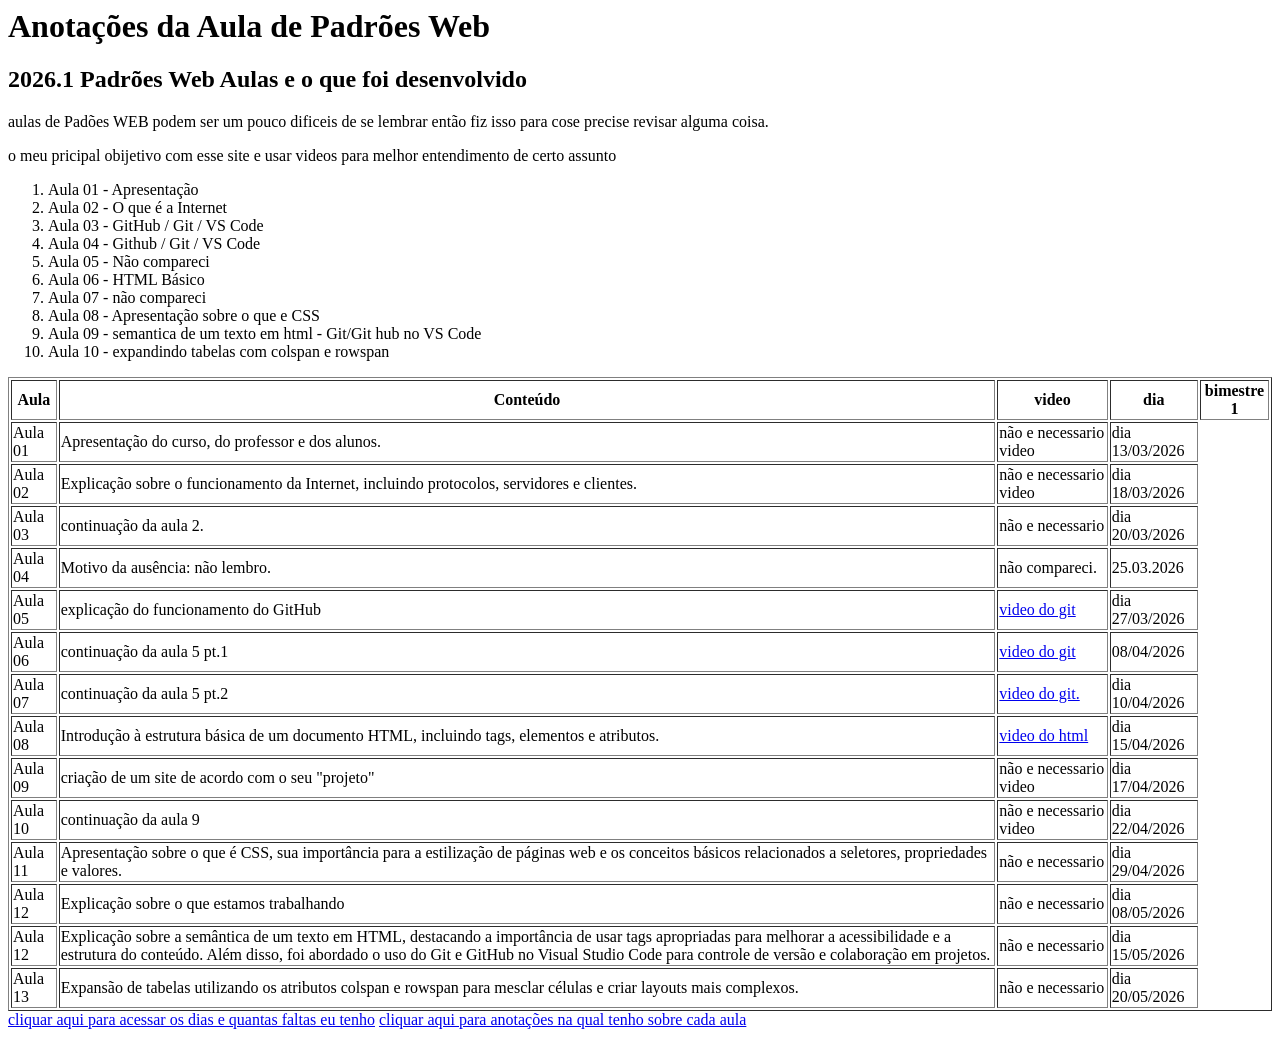
==== index.html @ b0284b3c "novamente teste" ====
<html>
  <head>
    <meta charset="UTF-8">
    <title>Disciplina Padrões WEB</title>
  </head>
  <body>
    <h1>Anotações da Aula de Padrões Web</h1>
    <h2>2026.1 Padrões Web Aulas e o que foi desenvolvido</h2>

    
    <p>aulas de Padões WEB podem ser um pouco dificeis de se lembrar então fiz isso para cose precise revisar alguma coisa.</p>
    <p>o meu pricipal obijetivo com esse site e usar videos para melhor entendimento de certo assunto</p>
    <ol>
      <li>Aula 01 - Apresentação</li>
      <li>Aula 02 - O que é a Internet</li>
      <li>Aula 03 - GitHub / Git / VS Code</li>
      <li>Aula 04 - Github / Git / VS Code</li>
      <li>Aula 05 - Não compareci</li>
      <li>Aula 06 - HTML Básico</li>
      <li>Aula 07 - não compareci</li>
      <li>Aula 08 - Apresentação sobre o que e CSS</li>
      <li>Aula 09 - semantica de um texto em html - Git/Git hub no VS Code</li>
      <li>Aula 10 - expandindo tabelas com colspan e rowspan</li>
    </ol>
    
    <table border="1">
      <tr>
        <th>Aula</th>
        <th>Conteúdo</th>
        <th>video</th>
        <th>dia</th>
        <th colspan"4">bimestre 1</th>
      </tr>

      <tr>
        <td>Aula 01</td>
        <td>Apresentação do curso, do professor e dos alunos.</td>
        <td> não e necessario video</td>
        <td>dia 13/03/2026</td>
      </tr>
      <tr>
        <td>Aula 02</td>
        <td>Explicação sobre o funcionamento da Internet, incluindo protocolos, servidores e clientes.</td>
        <td>não e necessario video</a>
        <td>dia 18/03/2026</td>
      </tr>
      <tr>
        <td>Aula 03</td>
        <td>continuação da aula 2.</td>
        <td>não e necessario</td>
        <td>dia 20/03/2026</td>
      <tr>
        <td>Aula 04</td>
        <td>Motivo da ausência: não lembro.</td>
        <td>não compareci.</td>
        <td>25.03.2026</td> 
      </tr>
      <tr>
        <td>Aula 05</td>
        <td>explicação do funcionamento do GitHub</td>
        <td><a href="https://www.youtube.com/watch?v=BUGZZaChiYw">video do git</a></td>
        <td>dia 27/03/2026</td>
      </tr>
      <tr>
        <td>Aula 06</td>
        <td>continuação da aula 5 pt.1</td>
        <td><a href="https://www.youtube.com/watch?v=BUGZZaChiYw">video do git</td>
        <td>08/04/2026</td>
      </tr>
      <tr>
        <td>Aula 07</td>
        <td>continuação da aula 5 pt.2</td>
        <td><a href="https://www.youtube.com/watch?v=BUGZZaChiYw">video do git.</td>
        <td>dia 10/04/2026</td>
      <tr>
        <td>Aula 08</td>
        <td>Introdução à estrutura básica de um documento HTML, incluindo tags, elementos e atributos.</td>
        <td><a href="https://www.youtube.com/watch?v=5Hn58p-hYC0">video do html</a></td>
        <td>dia 15/04/2026</td>
      </tr>
        <td>Aula 09</td>
        <td>criação de um site de acordo com o seu "projeto"</td>
        <td>não e necessario video</td>
        <td>dia 17/04/2026</td>
      </tr>
      <tr>
        <td>Aula 10</td>
        <td>continuação da aula 9</td>
        <td>não e necessario video</a></td>
        <td>dia 22/04/2026</td>
      <tr>
        <td>Aula 11</td>
        <td>Apresentação sobre o que é CSS, sua importância para a estilização de páginas web e os conceitos básicos relacionados a seletores, propriedades e valores.</td>
        <td>não e necessario</a></td>
        <td>dia 29/04/2026</td>
      </tr>
      <tr>
        <td>Aula 12</td>
        <td>Explicação sobre o que estamos trabalhando</td>
        <td>não e necessario</a></td>
        <td>dia 08/05/2026</td>
      <tr>
        <td>Aula 12</td>
        <td>Explicação sobre a semântica de um texto em HTML, destacando a importância de usar tags apropriadas para melhorar a acessibilidade e a estrutura do conteúdo. Além disso, foi abordado o uso do Git e GitHub no Visual Studio Code para controle de versão e colaboração em projetos.</td>
        <td>não e necessario</a></td>
        <td>dia 15/05/2026</td>
      </tr>
      <tr>
        <td>Aula 13</td>
        <td>Expansão de tabelas utilizando os atributos colspan e rowspan para mesclar células e criar layouts mais complexos.</td>
        <td>não e necessario</a></td>
        <td>dia 20/05/2026</td>
      </tr>
    </table>

    <a href="https://suap.ifrn.edu.br/">cliquar aqui para acessar os dias e quantas faltas eu tenho</a>

    <a href="aulas/index.html">cliquar aqui para anotações na qual tenho sobre cada aula</a>

  </body>

</html>
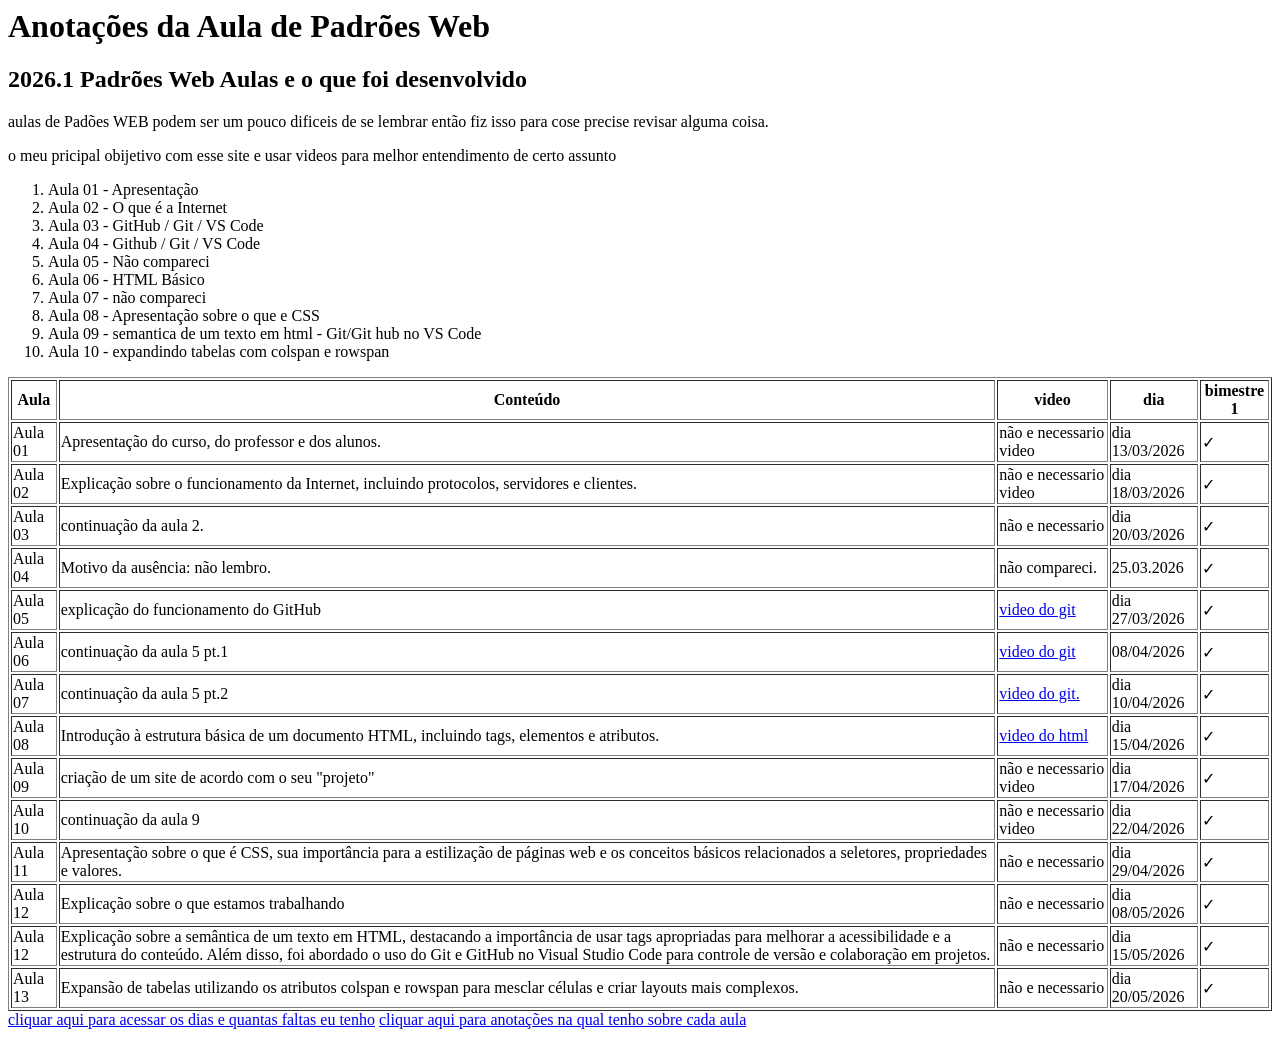
==== commit 63998a65: "acho que assim fica bom" ====
--- a/index.html
+++ b/index.html
@@ -37,79 +37,93 @@
         <td>Apresentação do curso, do professor e dos alunos.</td>
         <td> não e necessario video</td>
         <td>dia 13/03/2026</td>
+        <td>✓</td>
       </tr>
       <tr>
         <td>Aula 02</td>
         <td>Explicação sobre o funcionamento da Internet, incluindo protocolos, servidores e clientes.</td>
         <td>não e necessario video</a>
         <td>dia 18/03/2026</td>
+        <td>✓</td>
       </tr>
       <tr>
         <td>Aula 03</td>
         <td>continuação da aula 2.</td>
         <td>não e necessario</td>
         <td>dia 20/03/2026</td>
+        <td>✓</td>
       <tr>
         <td>Aula 04</td>
         <td>Motivo da ausência: não lembro.</td>
         <td>não compareci.</td>
-        <td>25.03.2026</td> 
+        <td>25.03.2026</td>
+        <td>✓</td>
       </tr>
       <tr>
         <td>Aula 05</td>
         <td>explicação do funcionamento do GitHub</td>
         <td><a href="https://www.youtube.com/watch?v=BUGZZaChiYw">video do git</a></td>
         <td>dia 27/03/2026</td>
+        <td>✓</td>
       </tr>
       <tr>
         <td>Aula 06</td>
         <td>continuação da aula 5 pt.1</td>
         <td><a href="https://www.youtube.com/watch?v=BUGZZaChiYw">video do git</td>
         <td>08/04/2026</td>
+        <td>✓</td>
       </tr>
       <tr>
         <td>Aula 07</td>
         <td>continuação da aula 5 pt.2</td>
         <td><a href="https://www.youtube.com/watch?v=BUGZZaChiYw">video do git.</td>
         <td>dia 10/04/2026</td>
+        <td>✓</td>
       <tr>
         <td>Aula 08</td>
         <td>Introdução à estrutura básica de um documento HTML, incluindo tags, elementos e atributos.</td>
         <td><a href="https://www.youtube.com/watch?v=5Hn58p-hYC0">video do html</a></td>
         <td>dia 15/04/2026</td>
+        <td>✓</td>
       </tr>
         <td>Aula 09</td>
         <td>criação de um site de acordo com o seu "projeto"</td>
         <td>não e necessario video</td>
         <td>dia 17/04/2026</td>
+        <td>✓</td>
       </tr>
       <tr>
         <td>Aula 10</td>
         <td>continuação da aula 9</td>
         <td>não e necessario video</a></td>
         <td>dia 22/04/2026</td>
+        <td>✓</td>
       <tr>
         <td>Aula 11</td>
         <td>Apresentação sobre o que é CSS, sua importância para a estilização de páginas web e os conceitos básicos relacionados a seletores, propriedades e valores.</td>
         <td>não e necessario</a></td>
         <td>dia 29/04/2026</td>
+        <td>✓</td>
       </tr>
       <tr>
         <td>Aula 12</td>
         <td>Explicação sobre o que estamos trabalhando</td>
         <td>não e necessario</a></td>
         <td>dia 08/05/2026</td>
+        <td>✓</td>
       <tr>
         <td>Aula 12</td>
         <td>Explicação sobre a semântica de um texto em HTML, destacando a importância de usar tags apropriadas para melhorar a acessibilidade e a estrutura do conteúdo. Além disso, foi abordado o uso do Git e GitHub no Visual Studio Code para controle de versão e colaboração em projetos.</td>
         <td>não e necessario</a></td>
         <td>dia 15/05/2026</td>
+        <td>✓</td>
       </tr>
       <tr>
         <td>Aula 13</td>
         <td>Expansão de tabelas utilizando os atributos colspan e rowspan para mesclar células e criar layouts mais complexos.</td>
         <td>não e necessario</a></td>
         <td>dia 20/05/2026</td>
+        <td>✓</td>
       </tr>
     </table>
 
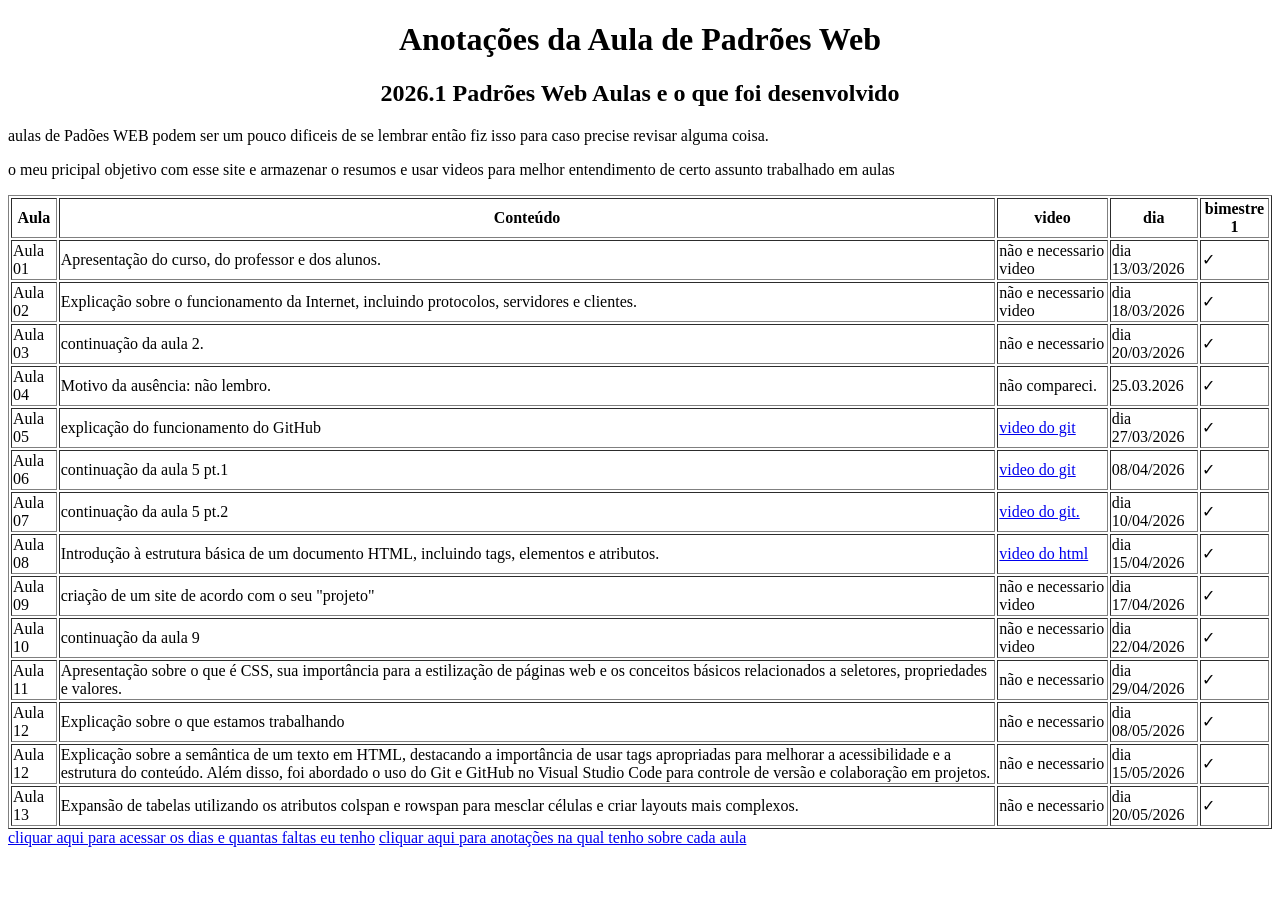
==== commit 900b74c9: "adicionando o css e ajeitando o index html" ====
--- a/index.html
+++ b/index.html
@@ -1,5 +1,10 @@
+<!DOCTYPE html>
+
+<html lang="pt-br">
+
 <html>
   <head>
+    <link rel="stylesheet" href="css/estilização.css">
     <meta charset="UTF-8">
     <title>Disciplina Padrões WEB</title>
   </head>
@@ -8,20 +13,9 @@
     <h2>2026.1 Padrões Web Aulas e o que foi desenvolvido</h2>
 
     
-    <p>aulas de Padões WEB podem ser um pouco dificeis de se lembrar então fiz isso para cose precise revisar alguma coisa.</p>
-    <p>o meu pricipal obijetivo com esse site e usar videos para melhor entendimento de certo assunto</p>
-    <ol>
-      <li>Aula 01 - Apresentação</li>
-      <li>Aula 02 - O que é a Internet</li>
-      <li>Aula 03 - GitHub / Git / VS Code</li>
-      <li>Aula 04 - Github / Git / VS Code</li>
-      <li>Aula 05 - Não compareci</li>
-      <li>Aula 06 - HTML Básico</li>
-      <li>Aula 07 - não compareci</li>
-      <li>Aula 08 - Apresentação sobre o que e CSS</li>
-      <li>Aula 09 - semantica de um texto em html - Git/Git hub no VS Code</li>
-      <li>Aula 10 - expandindo tabelas com colspan e rowspan</li>
-    </ol>
+    <p>aulas de Padões WEB podem ser um pouco dificeis de se lembrar então fiz isso para caso precise revisar alguma coisa.</p>
+    <p>o meu pricipal objetivo com esse site e armazenar o resumos e usar videos para melhor entendimento de certo assunto trabalhado em aulas</p>
+
     
     <table border="1">
       <tr>
--- a/css/estilização.css
+++ b/css/estilização.css
@@ -0,0 +1,7 @@
+h1{
+    text-align: center;
+}
+
+h2{
+    text-align: center;
+}
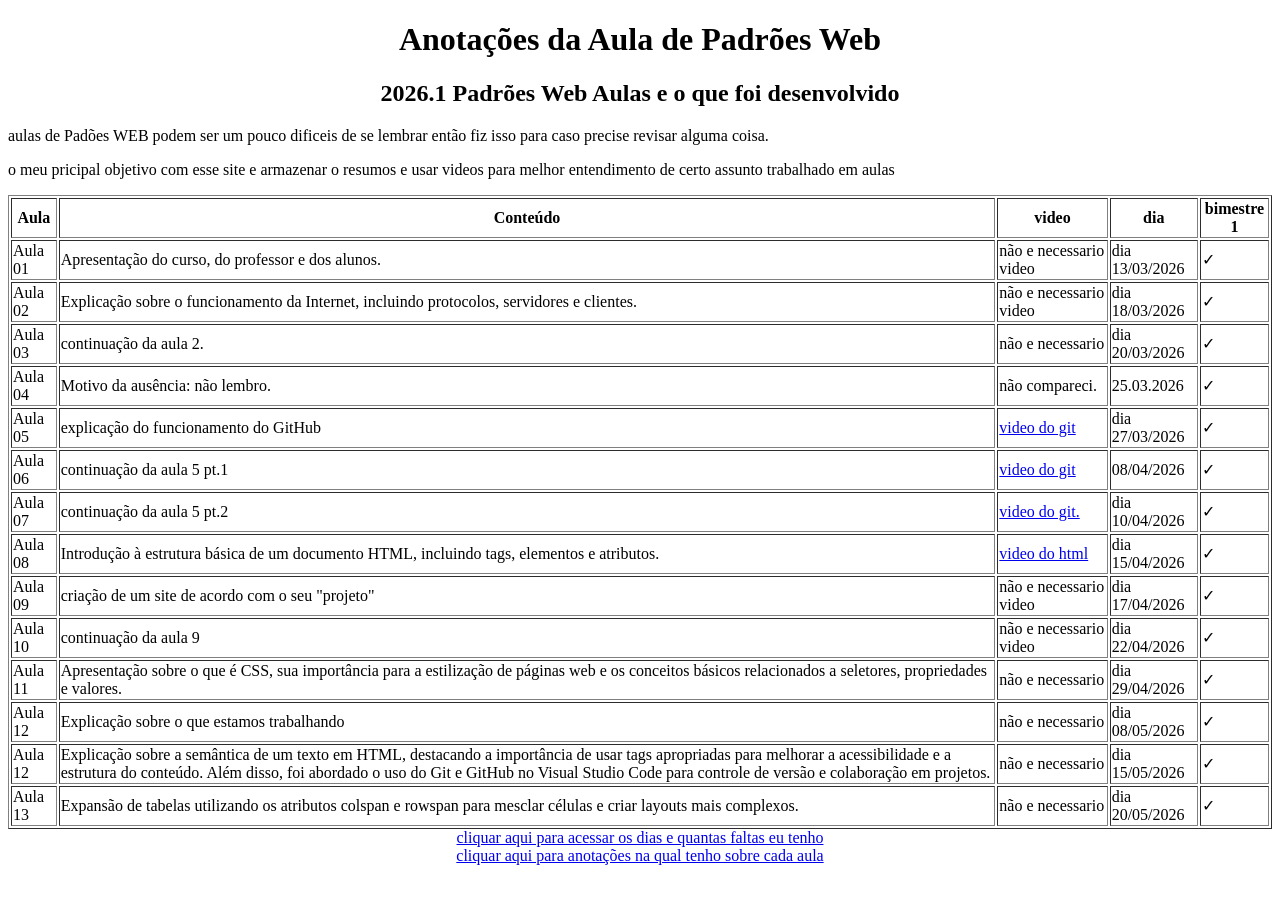
==== commit 9d047677: "alinhando o texto" ====
--- a/index.html
+++ b/index.html
@@ -121,10 +121,12 @@
       </tr>
     </table>
 
+    <div style="text-align: center;">
     <a href="https://suap.ifrn.edu.br/">cliquar aqui para acessar os dias e quantas faltas eu tenho</a>
-
+    </div>
+    <div style="text-align: center;">
     <a href="aulas/index.html">cliquar aqui para anotações na qual tenho sobre cada aula</a>
-
+    </div>
   </body>
 
 </html>
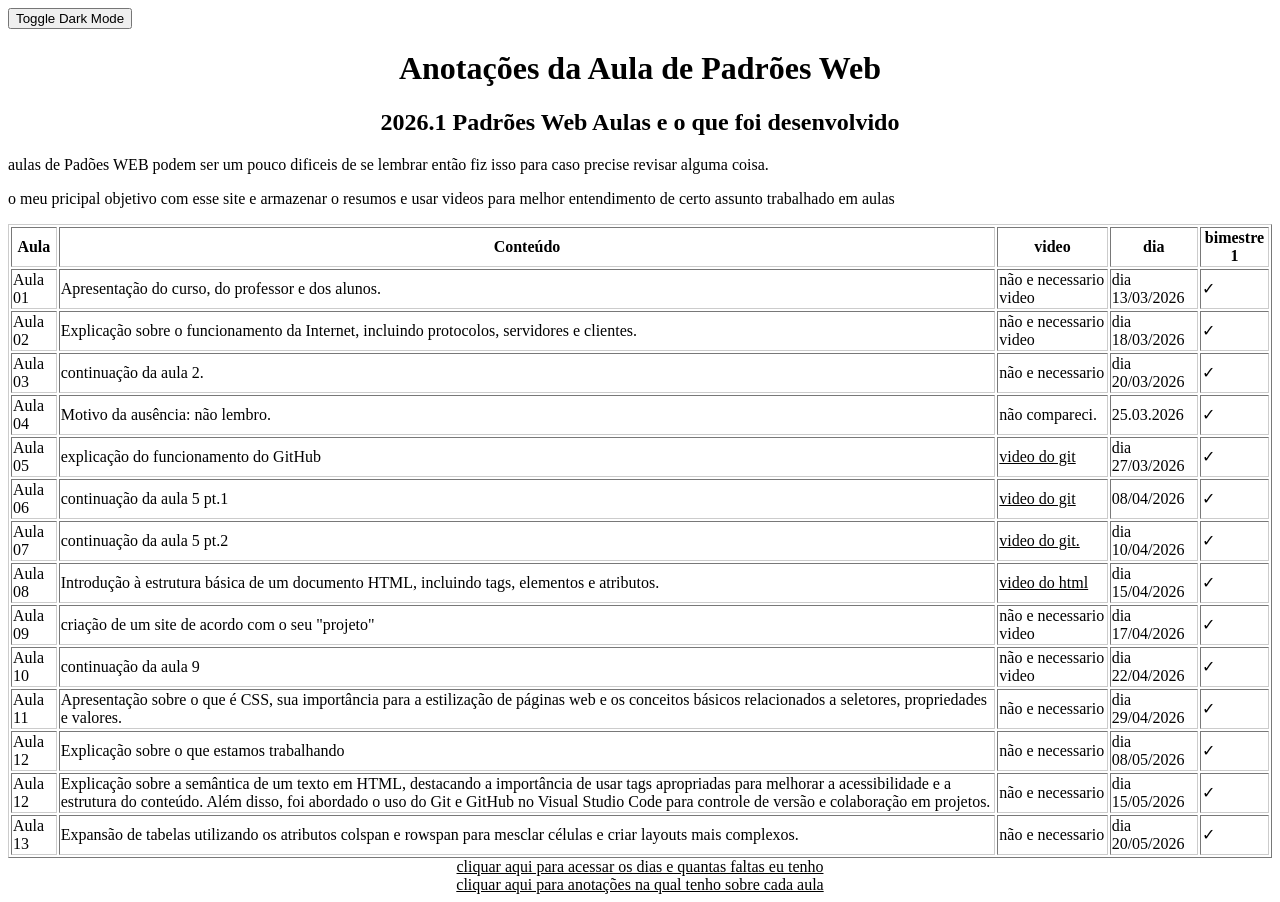
==== commit ea4c8378: "testando pra ver se o darkmode funciona" ====
--- a/index.html
+++ b/index.html
@@ -9,6 +9,7 @@
     <title>Disciplina Padrões WEB</title>
   </head>
   <body>
+    <button onclick="toggleDarkMode()">Toggle Dark Mode</button>
     <h1>Anotações da Aula de Padrões Web</h1>
     <h2>2026.1 Padrões Web Aulas e o que foi desenvolvido</h2>
 
@@ -120,6 +121,11 @@
         <td>✓</td>
       </tr>
     </table>
+    <script>
+      function toggleDarkMode() {
+        document.body.classList.toggle('dark-mode');
+      }
+    </script>
 
     <div style="text-align: center;">
     <a href="https://suap.ifrn.edu.br/">cliquar aqui para acessar os dias e quantas faltas eu tenho</a>
--- a/css/estilização.css
+++ b/css/estilização.css
@@ -1,3 +1,31 @@
+/* Default (Light Mode) */
+:root {
+    --background-color: #ffffff;
+    --text-color: #000000;
+    --table-border-color: #cccccc;
+  }
+  
+  /* Dark Mode */
+  body.dark-mode {
+    --background-color: #000000;
+    --text-color: #ffffff;
+    --table-border-color: #444444;
+  }
+  
+  /* Apply the variables */
+  body {
+    background-color: var(--background-color);
+    color: var(--text-color);
+  }
+  
+  table {
+    border-color: var(--table-border-color);
+  }
+  
+  a {
+    color: var(--text-color);
+  }
+
 h1{
     text-align: center;
 }
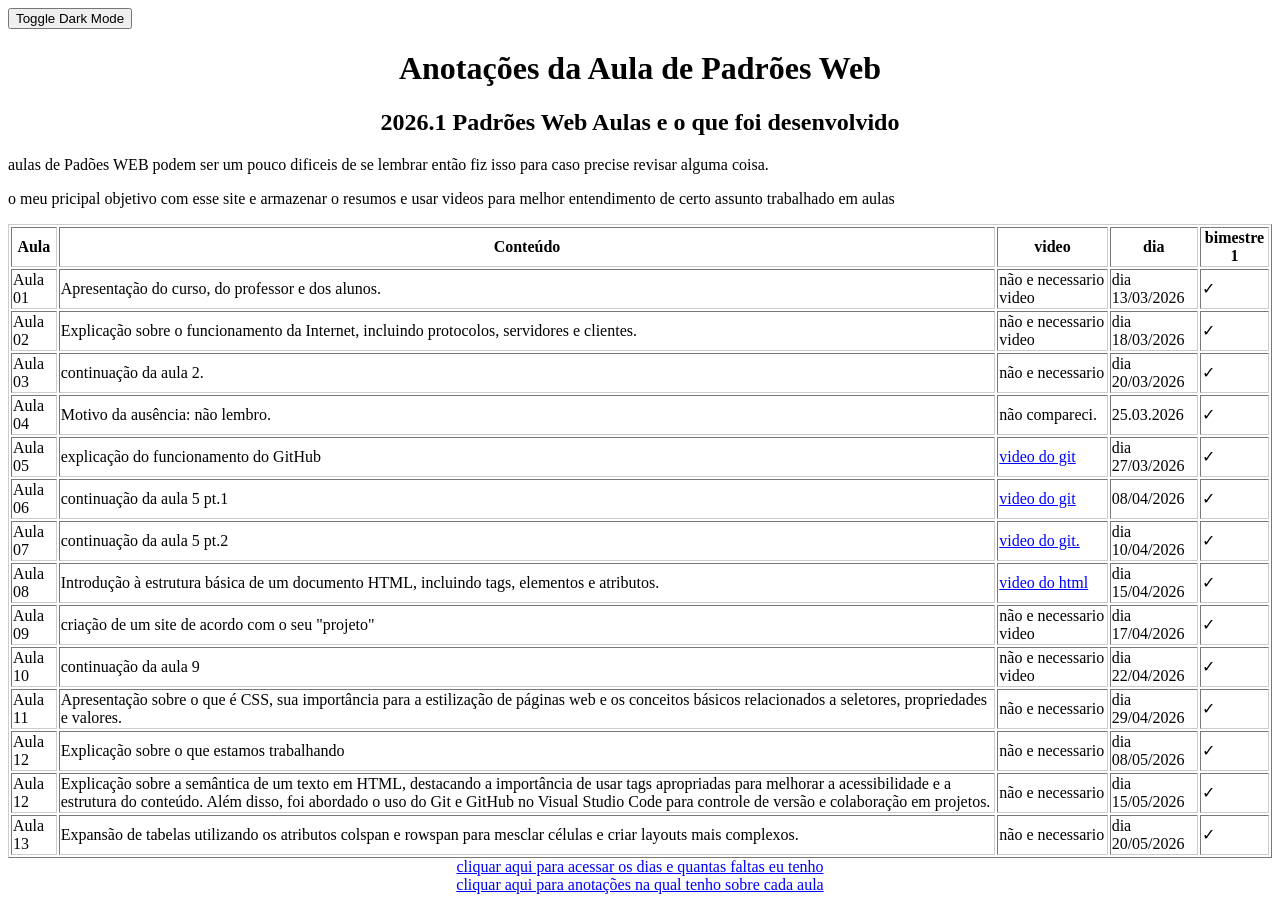
==== commit 418a7cc9: "tentando fazer no propio html porque não consegui no css" ====
--- a/index.html
+++ b/index.html
@@ -128,10 +128,10 @@
     </script>
 
     <div style="text-align: center;">
-    <a href="https://suap.ifrn.edu.br/">cliquar aqui para acessar os dias e quantas faltas eu tenho</a>
+    <a href="https://suap.ifrn.edu.br/" style="color: blue;">cliquar aqui para acessar os dias e quantas faltas eu tenho</a>
     </div>
     <div style="text-align: center;">
-    <a href="aulas/index.html">cliquar aqui para anotações na qual tenho sobre cada aula</a>
+    <a href="aulas/index.html" style="color: blue">cliquar aqui para anotações na qual tenho sobre cada aula</a>
     </div>
   </body>
 
--- a/css/estilização.css
+++ b/css/estilização.css
@@ -1,18 +1,16 @@
-/* Default (Light Mode) */
+
 :root {
     --background-color: #ffffff;
     --text-color: #000000;
     --table-border-color: #cccccc;
   }
   
-  /* Dark Mode */
   body.dark-mode {
     --background-color: #000000;
     --text-color: #ffffff;
     --table-border-color: #444444;
   }
   
-  /* Apply the variables */
   body {
     background-color: var(--background-color);
     color: var(--text-color);
@@ -22,14 +20,14 @@
     border-color: var(--table-border-color);
   }
   
-  a {
-    color: var(--text-color);
-  }
-
 h1{
     text-align: center;
 }
 
 h2{
     text-align: center;
+}
+
+a{
+    color: blue;
 }
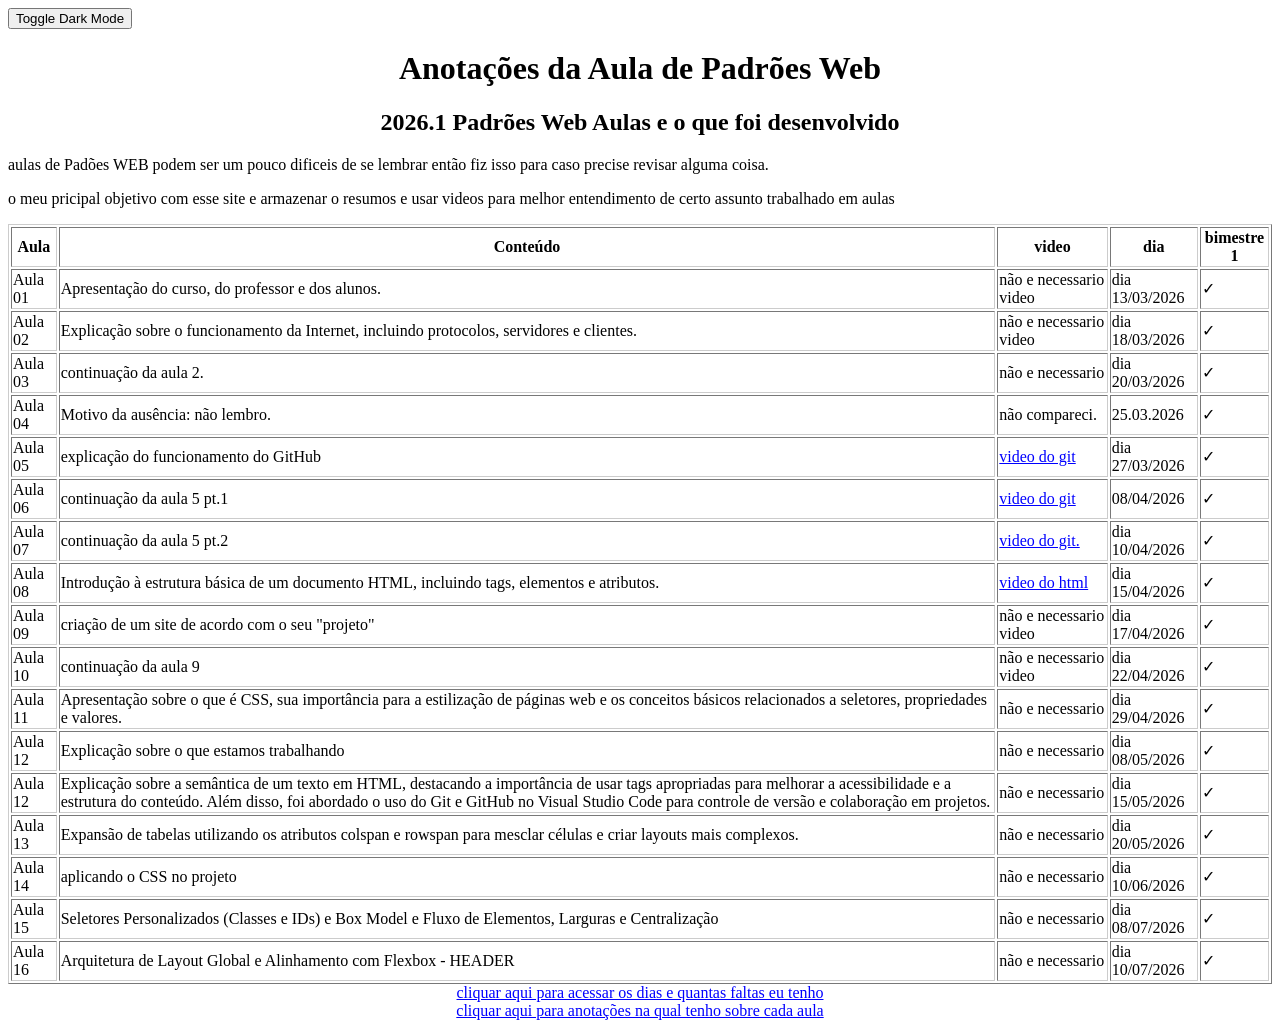
==== commit 5c72bc3e: "atualizando ambos os html" ====
--- a/index.html
+++ b/index.html
@@ -120,6 +120,27 @@
         <td>dia 20/05/2026</td>
         <td>✓</td>
       </tr>
+      <tr>
+        <td>Aula 14</td>
+        <td>aplicando o CSS no projeto</td>
+        <td>não e necessario</a></td>
+        <td>dia 10/06/2026</td>
+        <td>✓</td>
+      </tr>
+      <tr>
+        <td>Aula 15</td>
+        <td> Seletores Personalizados (Classes e IDs) e Box Model e Fluxo de Elementos, Larguras e Centralização</td>
+        <td>não e necessario</a></td>
+        <td>dia 08/07/2026</td>
+        <td>✓</td>
+      </tr>
+      <tr>
+        <td>Aula 16</td>
+        <td>Arquitetura de Layout Global e Alinhamento com Flexbox - HEADER</td>
+        <td>não e necessario</td>
+        <td>dia 10/07/2026</td>
+        <td>✓</td>
+      </tr>
     </table>
     <script>
       function toggleDarkMode() {
